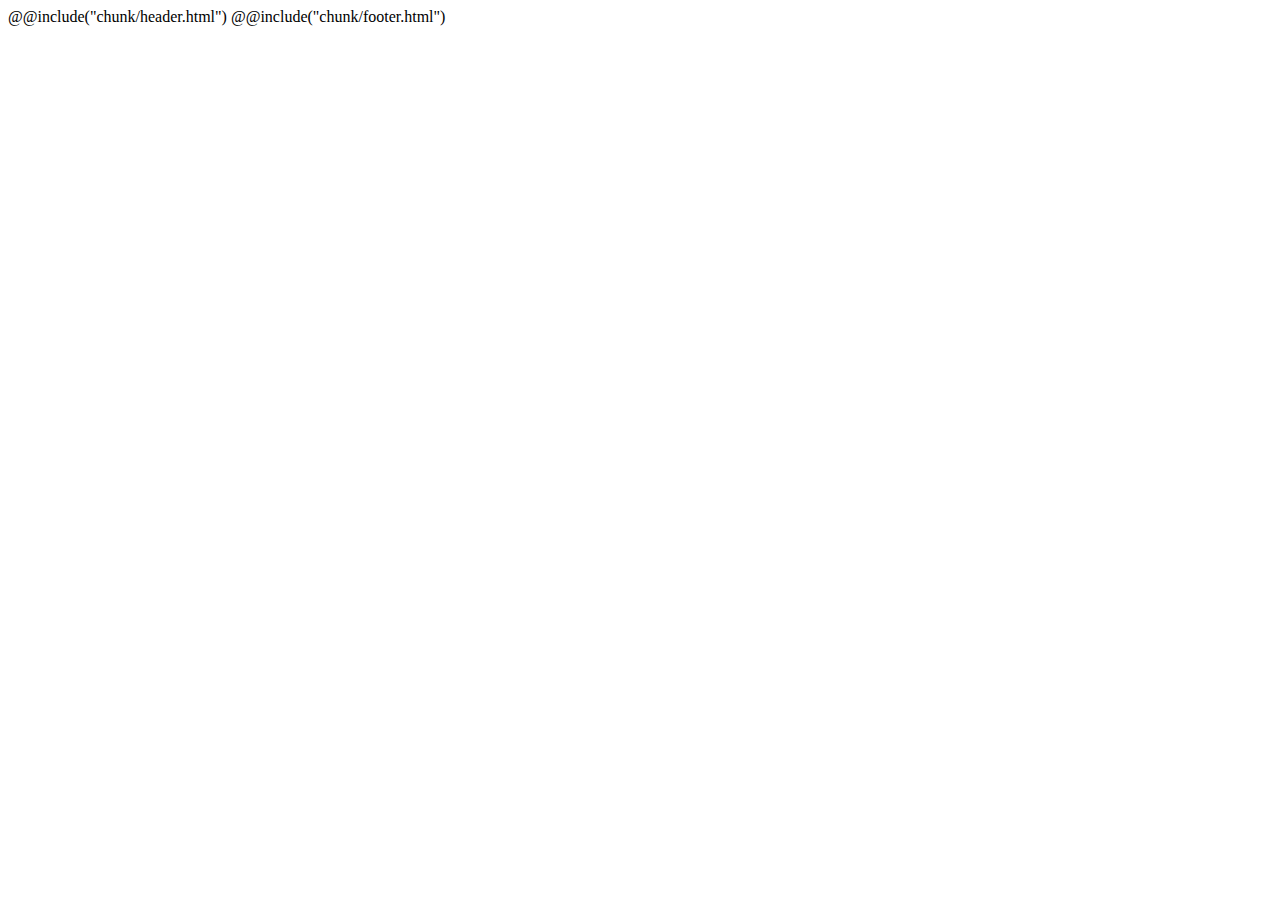
==== src/html/index.html @ 2c57c61d "Initial commit" ====
<!DOCTYPE html>
<html lang="en">
<head>
    <meta charset="UTF-8">
    <meta http-equiv="X-UA-Compatible" content="IE=edge">
    <meta name="viewport" content="width=device-width, initial-scale=1.0">
    <link rel="stylesheet" href="css/main.min.css">
    <title>Document</title>
</head>
<body>
    @@include("chunk/header.html")
    @@include("chunk/footer.html")
 <script src="js/main.js"></script>
</body>
</html>
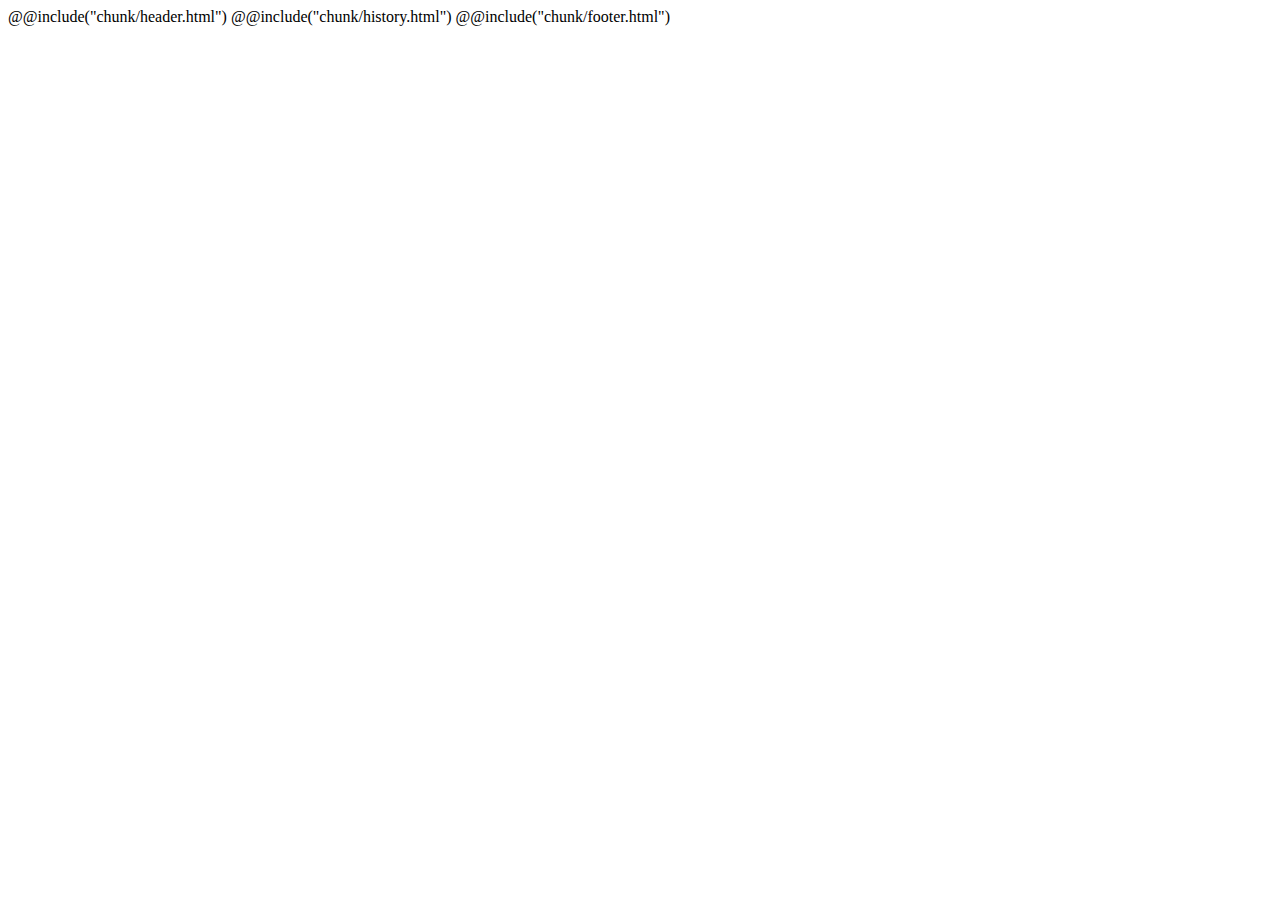
==== commit 32f78281: "Правки шапки, И новый блок." ====
--- a/src/html/index.html
+++ b/src/html/index.html
@@ -5,10 +5,12 @@
     <meta http-equiv="X-UA-Compatible" content="IE=edge">
     <meta name="viewport" content="width=device-width, initial-scale=1.0">
     <link rel="stylesheet" href="css/main.min.css">
-    <title>Document</title>
+    <title>Наш ресторан - ДОМ ЛУЧШЕЙ ЕДЫ</title>
 </head>
 <body>
     @@include("chunk/header.html")
+   
+    @@include("chunk/history.html")
     @@include("chunk/footer.html")
  <script src="js/main.js"></script>
 </body>
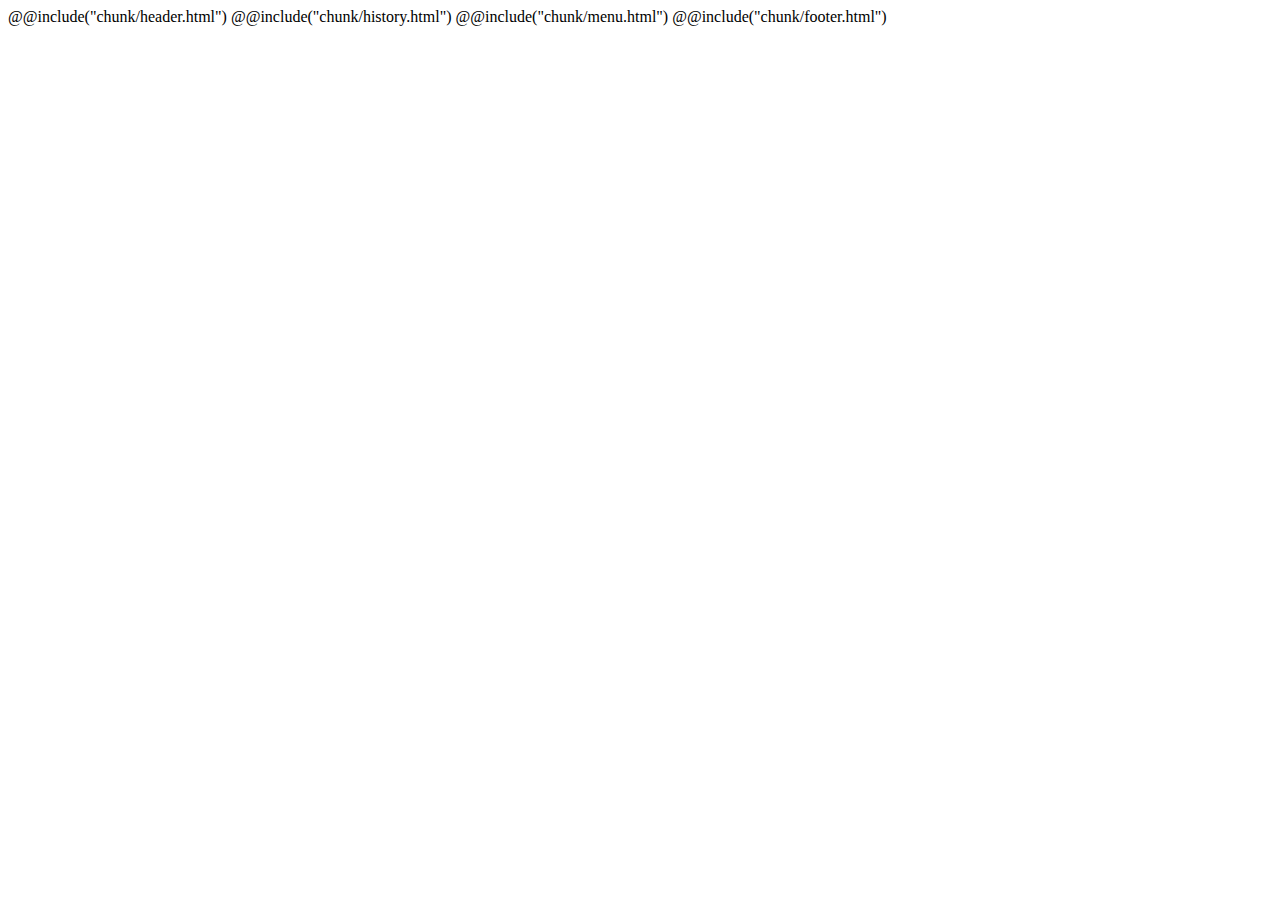
==== commit 1287b941: "Правки и новые блоки" ====
--- a/src/html/index.html
+++ b/src/html/index.html
@@ -9,9 +9,10 @@
 </head>
 <body>
     @@include("chunk/header.html")
-   
     @@include("chunk/history.html")
+    @@include("chunk/menu.html")
     @@include("chunk/footer.html")
+
  <script src="js/main.js"></script>
 </body>
 </html>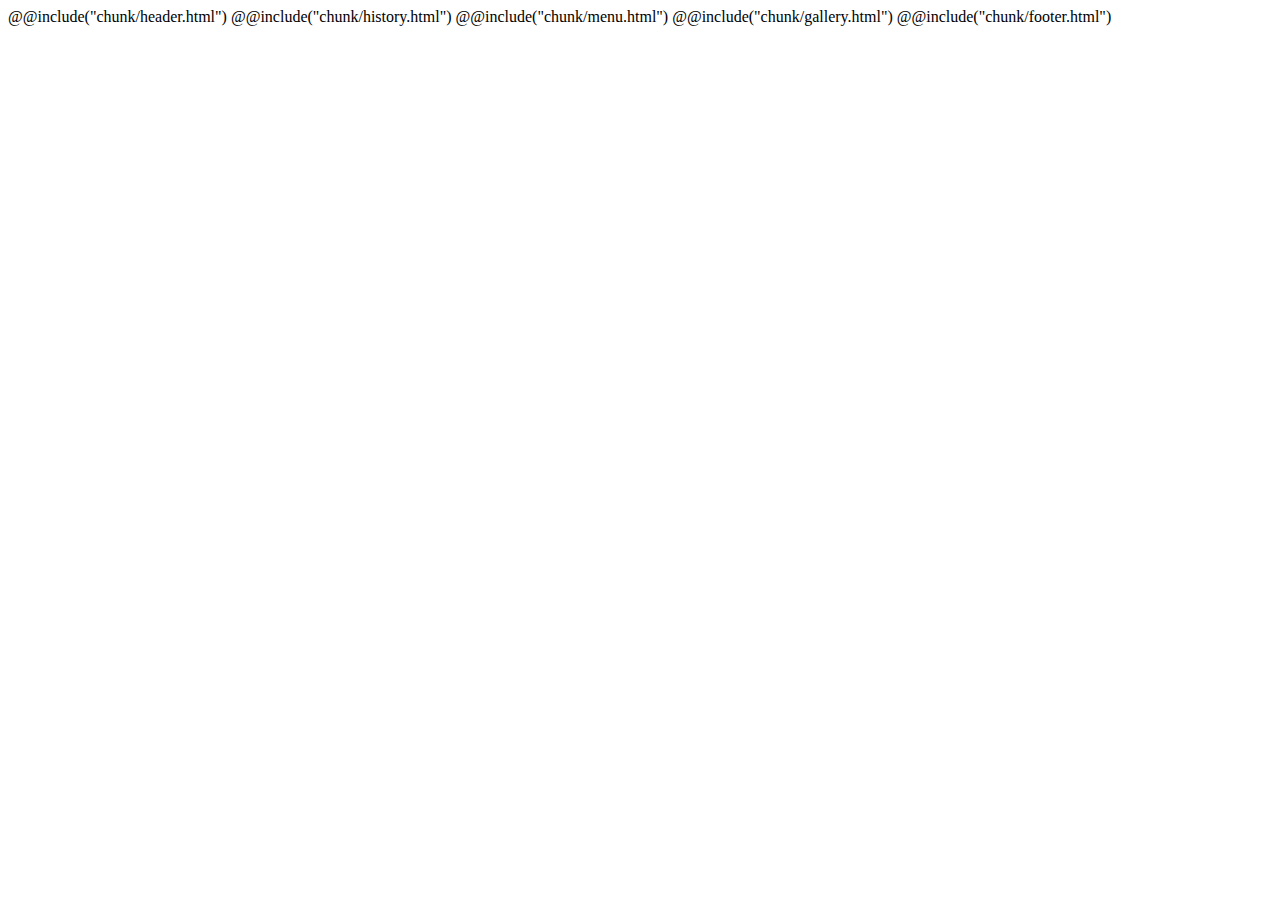
==== commit 4b04aa98: "Последние блоки, правки" ====
--- a/src/html/index.html
+++ b/src/html/index.html
@@ -5,14 +5,17 @@
     <meta http-equiv="X-UA-Compatible" content="IE=edge">
     <meta name="viewport" content="width=device-width, initial-scale=1.0">
     <link rel="stylesheet" href="css/main.min.css">
+  <link rel="stylesheet" href="https://cdn.jsdelivr.net/npm/swiper/swiper-bundle.min.css"
+  />
     <title>Наш ресторан - ДОМ ЛУЧШЕЙ ЕДЫ</title>
 </head>
 <body>
     @@include("chunk/header.html")
     @@include("chunk/history.html")
     @@include("chunk/menu.html")
+    @@include("chunk/gallery.html")
     @@include("chunk/footer.html")
-
  <script src="js/main.js"></script>
+ <script src="https://cdn.jsdelivr.net/npm/swiper/swiper-bundle.min.js"></script>
 </body>
 </html>